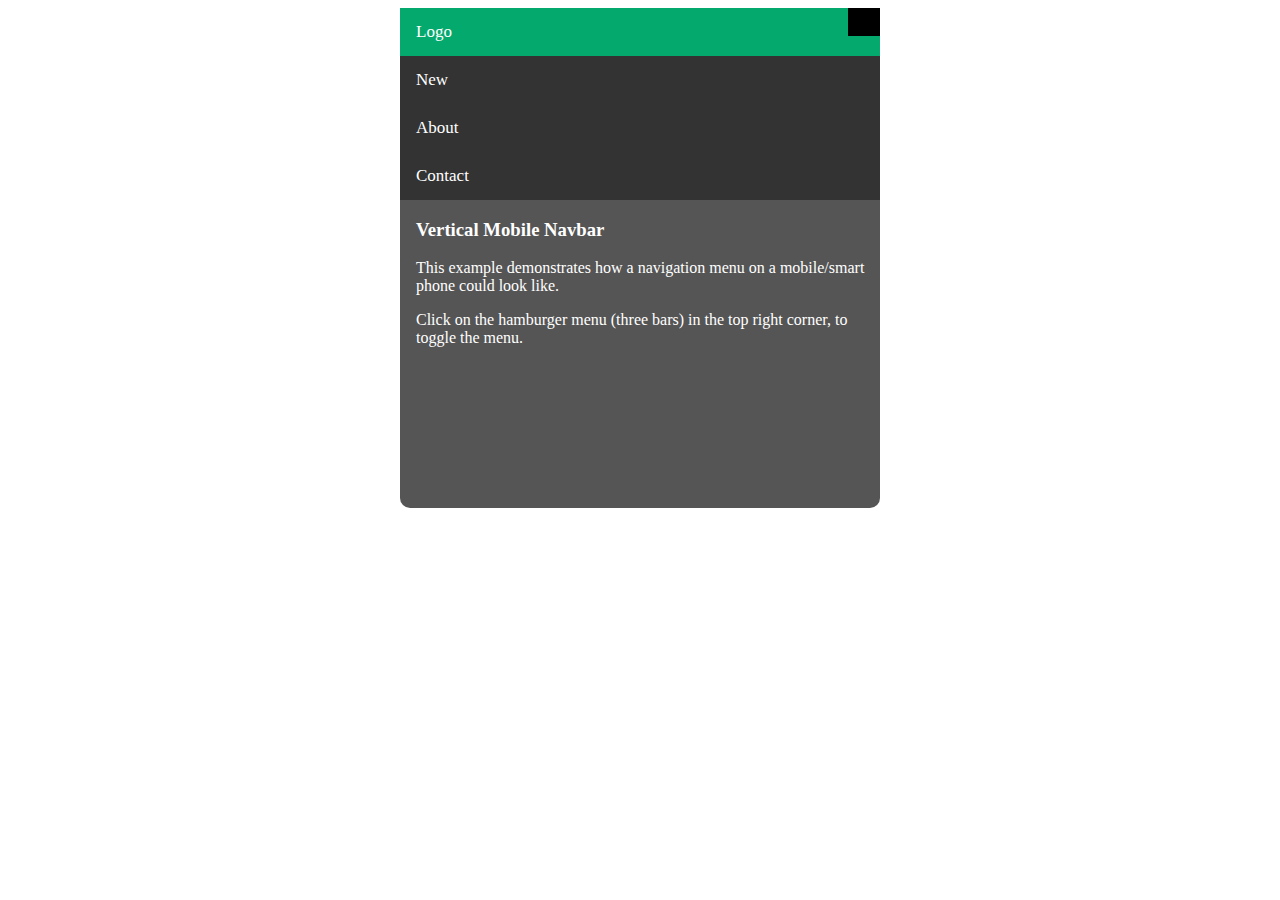
==== index.html @ 8618b873 "create index.html, styles.css, main.js files" ====
<!DOCTYPE html>
<html lang="en">
    <head>
        <meta charset="UTF-8">
        <meta http-equiv="X-UA-Compatible" content="IE=edge">
        <meta name="viewport" content="width=device-width, initial-scale=1.0">
        <link rel="stylesheet" href="./styles.css">
        <link rel="stylesheet"
            href="https://use.fontawesome.com/releases/v5.8.1/css/all.css"
            integrity="sha384-50oBUHEmvpQ+1lW4y57PTFmhCaXp0ML5d60M1M7uH2+nqUivzIebhndOJK28anvf"
            crossorigin="anonymous">
        <title>Horizontal mobile navbar</title>
    </head>
    <body>

        <div class="mobile-container">

            <div class="topnav">
                <a href="#home" class="active">Logo</a>

                <div id="mylinks">
                    <a href="#new">New</a>
                    <a href="#about">About</a>
                    <a href="#contact">Contact</a>
                </div>

                <a href="javascript:void(0);" class="icon"
                    onclick="myFunction()">
                    <i class="fa fa-bars"></i>
                </a>
            </div>

            <div style="padding-left:16px">
                <h3>Vertical Mobile Navbar</h3>
                <p>This example demonstrates how a navigation menu on a
                    mobile/smart
                    phone could look like.</p>
                <p>Click on the hamburger menu (three bars) in the top right
                    corner, to
                    toggle the menu.</p>
            </div>
        </div>

        <script src="./main.js"></script>
    </body>
</html>
---- styles.css ----
.mobile-container {
  max-width: 480px;
  margin: auto;
  background-color: #555;
  height: 500px;
  color: white;
  border-radius: 10px;
}

.topnav {
  overflow: hidden;
  background-color: #333;
  position: relative;
  max-width: 480px;
}

.topnav #myLinks {
  display: none;
}

.topnav a {
  color: white;
  padding: 14px 16px;
  text-decoration: none;
  font-size: 17px;
  display: block;
}

.topnav a.icon {
  background: black;
  display: block;
  position: absolute;
  right: 0;
  top: 0;
}

.topnav a:hover {
  background-color: #ddd;
  color: black;
}

.active {
  background-color: #04AA6D;
  color: white;
}
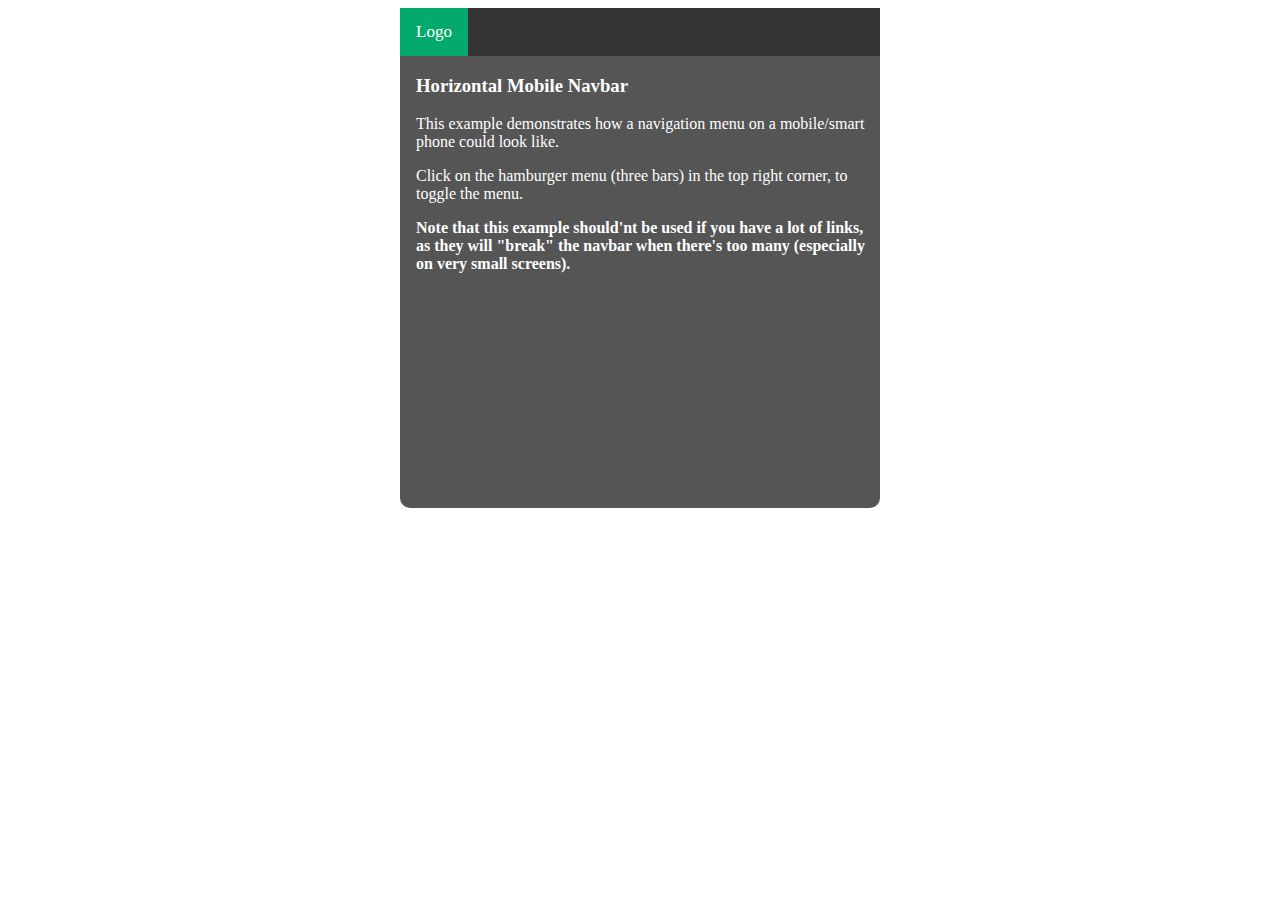
==== commit 6773bad4: "create index.html, styles.css, main.js files and edit it" ====
--- a/index.html
+++ b/index.html
@@ -4,26 +4,25 @@
         <meta charset="UTF-8">
         <meta http-equiv="X-UA-Compatible" content="IE=edge">
         <meta name="viewport" content="width=device-width, initial-scale=1.0">
-        <link rel="stylesheet" href="./styles.css">
         <link rel="stylesheet"
             href="https://use.fontawesome.com/releases/v5.8.1/css/all.css"
             integrity="sha384-50oBUHEmvpQ+1lW4y57PTFmhCaXp0ML5d60M1M7uH2+nqUivzIebhndOJK28anvf"
             crossorigin="anonymous">
-        <title>Horizontal mobile navbar</title>
+        <link rel="stylesheet" href="./styles.css">
+        <title>Vertical mobile navbar</title>
     </head>
     <body>
-
+        <!-- Simulate a smartphone / tablet look -->
         <div class="mobile-container">
 
+            <!-- Top Navigation Menu -->
             <div class="topnav">
                 <a href="#home" class="active">Logo</a>
-
-                <div id="mylinks">
-                    <a href="#new">New</a>
+                <div id="myLinks">
+                    <a href="#news">News</a>
+                    <a href="#contact">Contact</a>
                     <a href="#about">About</a>
-                    <a href="#contact">Contact</a>
                 </div>
-
                 <a href="javascript:void(0);" class="icon"
                     onclick="myFunction()">
                     <i class="fa fa-bars"></i>
@@ -31,14 +30,17 @@
             </div>
 
             <div style="padding-left:16px">
-                <h3>Vertical Mobile Navbar</h3>
+                <h3>Horizontal Mobile Navbar</h3>
                 <p>This example demonstrates how a navigation menu on a
-                    mobile/smart
-                    phone could look like.</p>
+                    mobile/smart phone could look like.</p>
                 <p>Click on the hamburger menu (three bars) in the top right
-                    corner, to
-                    toggle the menu.</p>
+                    corner, to toggle the menu.</p>
+                <p><strong>Note that this example should'nt be used if you have
+                        a lot of links, as they will "break" the navbar when
+                        there's too many (especially on very small screens).</strong></p>
             </div>
+
+            <!-- End smartphone / tablet look -->
         </div>
 
         <script src="./main.js"></script>
--- a/styles.css
+++ b/styles.css
@@ -11,7 +11,6 @@
   overflow: hidden;
   background-color: #333;
   position: relative;
-  max-width: 480px;
 }
 
 .topnav #myLinks {
@@ -19,19 +18,15 @@
 }
 
 .topnav a {
+  float: left;
   color: white;
   padding: 14px 16px;
   text-decoration: none;
   font-size: 17px;
-  display: block;
 }
 
 .topnav a.icon {
-  background: black;
-  display: block;
-  position: absolute;
-  right: 0;
-  top: 0;
+  float: right;
 }
 
 .topnav a:hover {
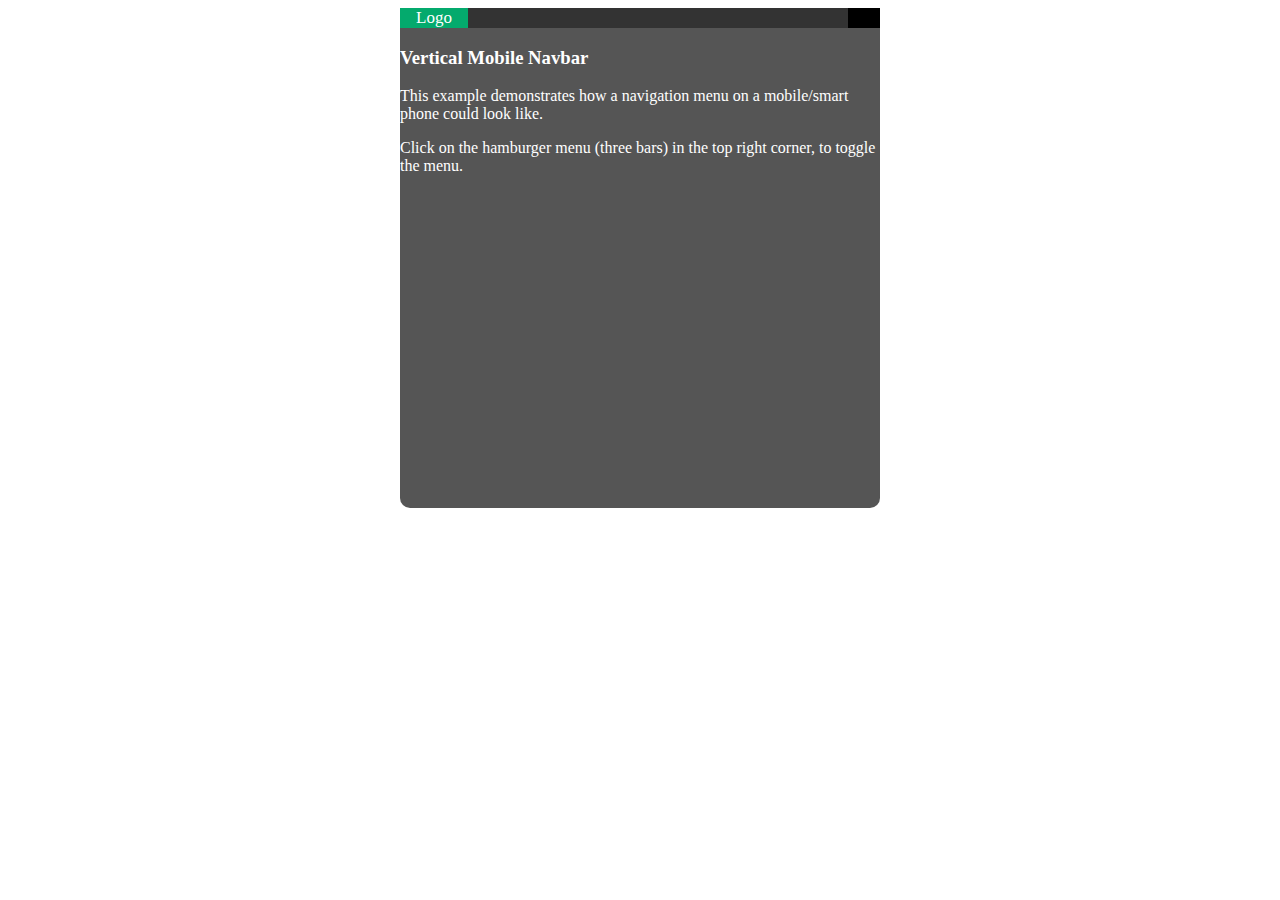
==== commit 713d8619: "Merge branch 'main' into vertical-mobile-navbar" ====
--- a/index.html
+++ b/index.html
@@ -4,6 +4,7 @@
         <meta charset="UTF-8">
         <meta http-equiv="X-UA-Compatible" content="IE=edge">
         <meta name="viewport" content="width=device-width, initial-scale=1.0">
+
         <link rel="stylesheet"
             href="https://use.fontawesome.com/releases/v5.8.1/css/all.css"
             integrity="sha384-50oBUHEmvpQ+1lW4y57PTFmhCaXp0ML5d60M1M7uH2+nqUivzIebhndOJK28anvf"
@@ -23,24 +24,21 @@
                     <a href="#contact">Contact</a>
                     <a href="#about">About</a>
                 </div>
+                
                 <a href="javascript:void(0);" class="icon"
                     onclick="myFunction()">
                     <i class="fa fa-bars"></i>
                 </a>
             </div>
 
-            <div style="padding-left:16px">
-                <h3>Horizontal Mobile Navbar</h3>
+                <h3>Vertical Mobile Navbar</h3>
                 <p>This example demonstrates how a navigation menu on a
-                    mobile/smart phone could look like.</p>
+                    mobile/smart
+                    phone could look like.</p>
                 <p>Click on the hamburger menu (three bars) in the top right
-                    corner, to toggle the menu.</p>
-                <p><strong>Note that this example should'nt be used if you have
-                        a lot of links, as they will "break" the navbar when
-                        there's too many (especially on very small screens).</strong></p>
+                    corner, to
+                    toggle the menu.</p>
             </div>
-
-            <!-- End smartphone / tablet look -->
         </div>
 
         <script src="./main.js"></script>
--- a/styles.css
+++ b/styles.css
@@ -18,7 +18,7 @@
 }
 
 .topnav a {
-  float: left;
+
   color: white;
   padding: 14px 16px;
   text-decoration: none;
@@ -26,7 +26,11 @@
 }
 
 .topnav a.icon {
-  float: right;
+  background: black;
+  display: block;
+  position: absolute;
+  right: 0;
+  top: 0;
 }
 
 .topnav a:hover {
